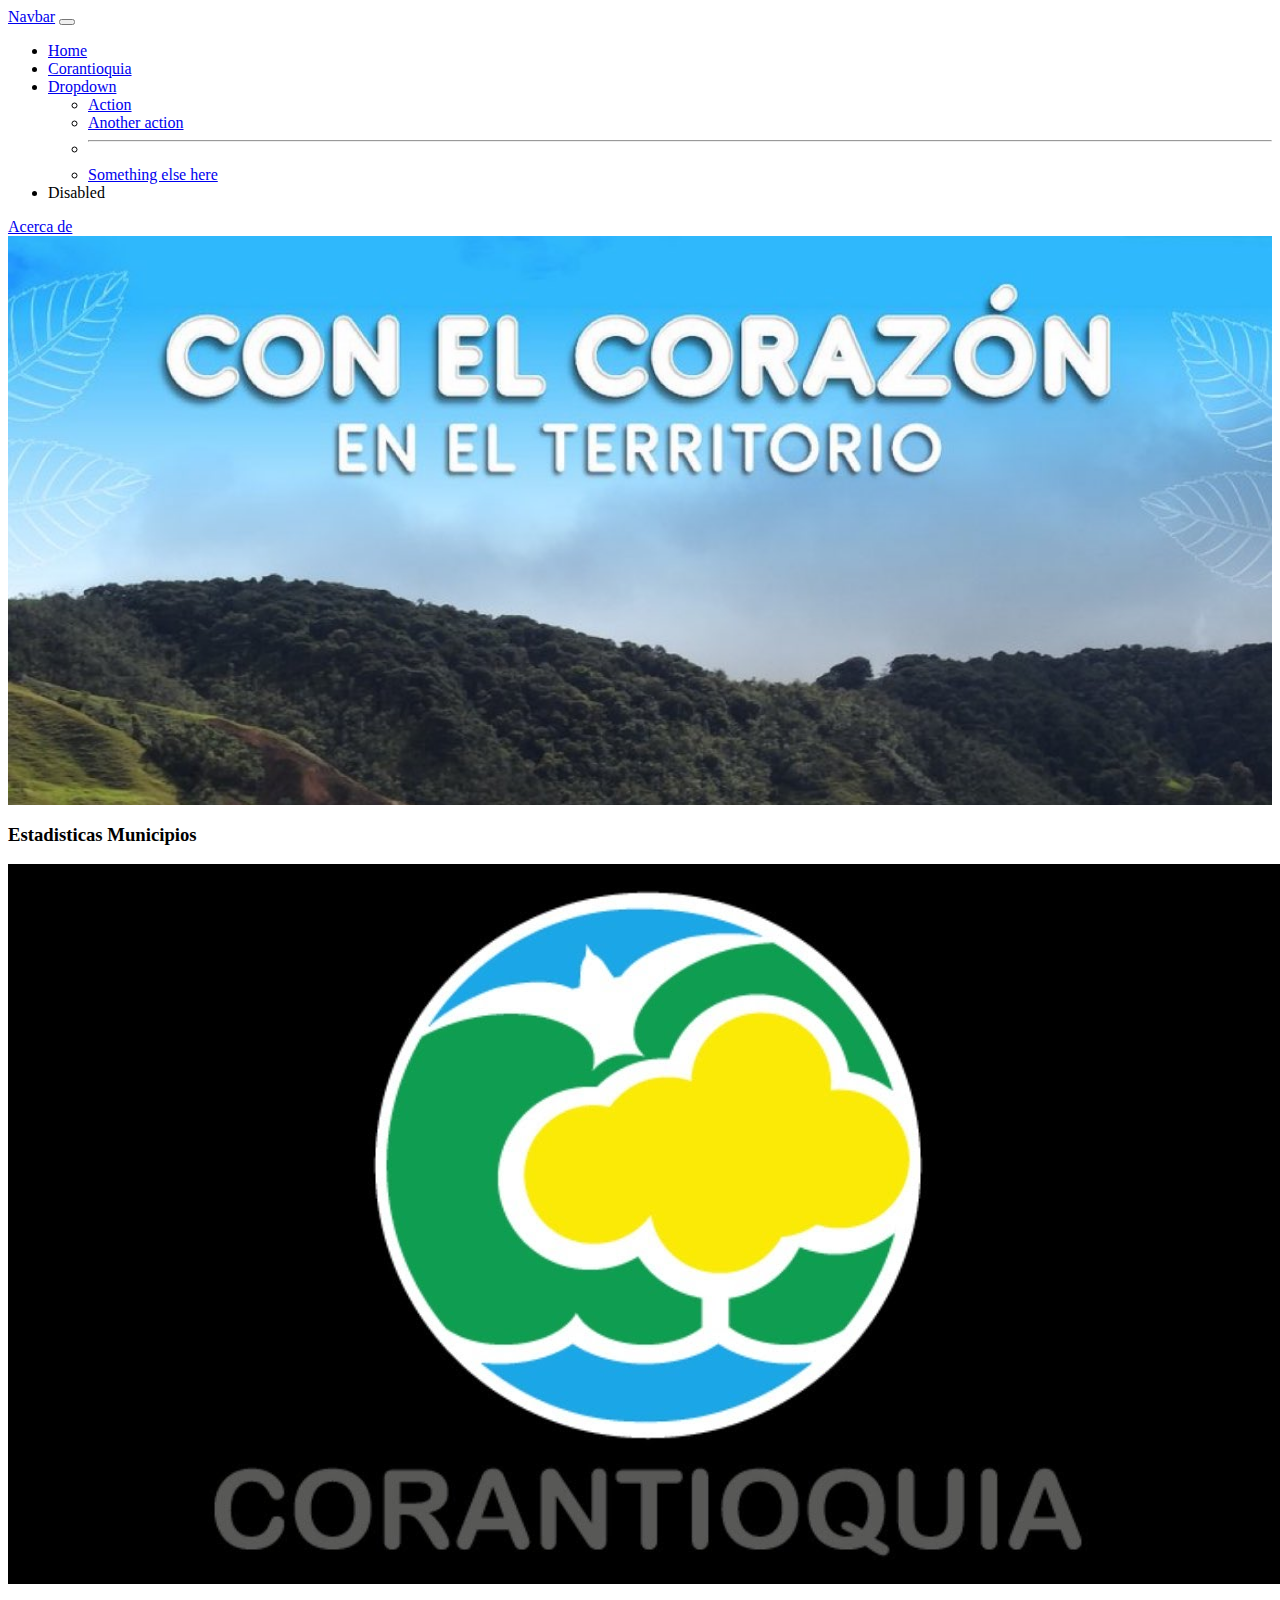
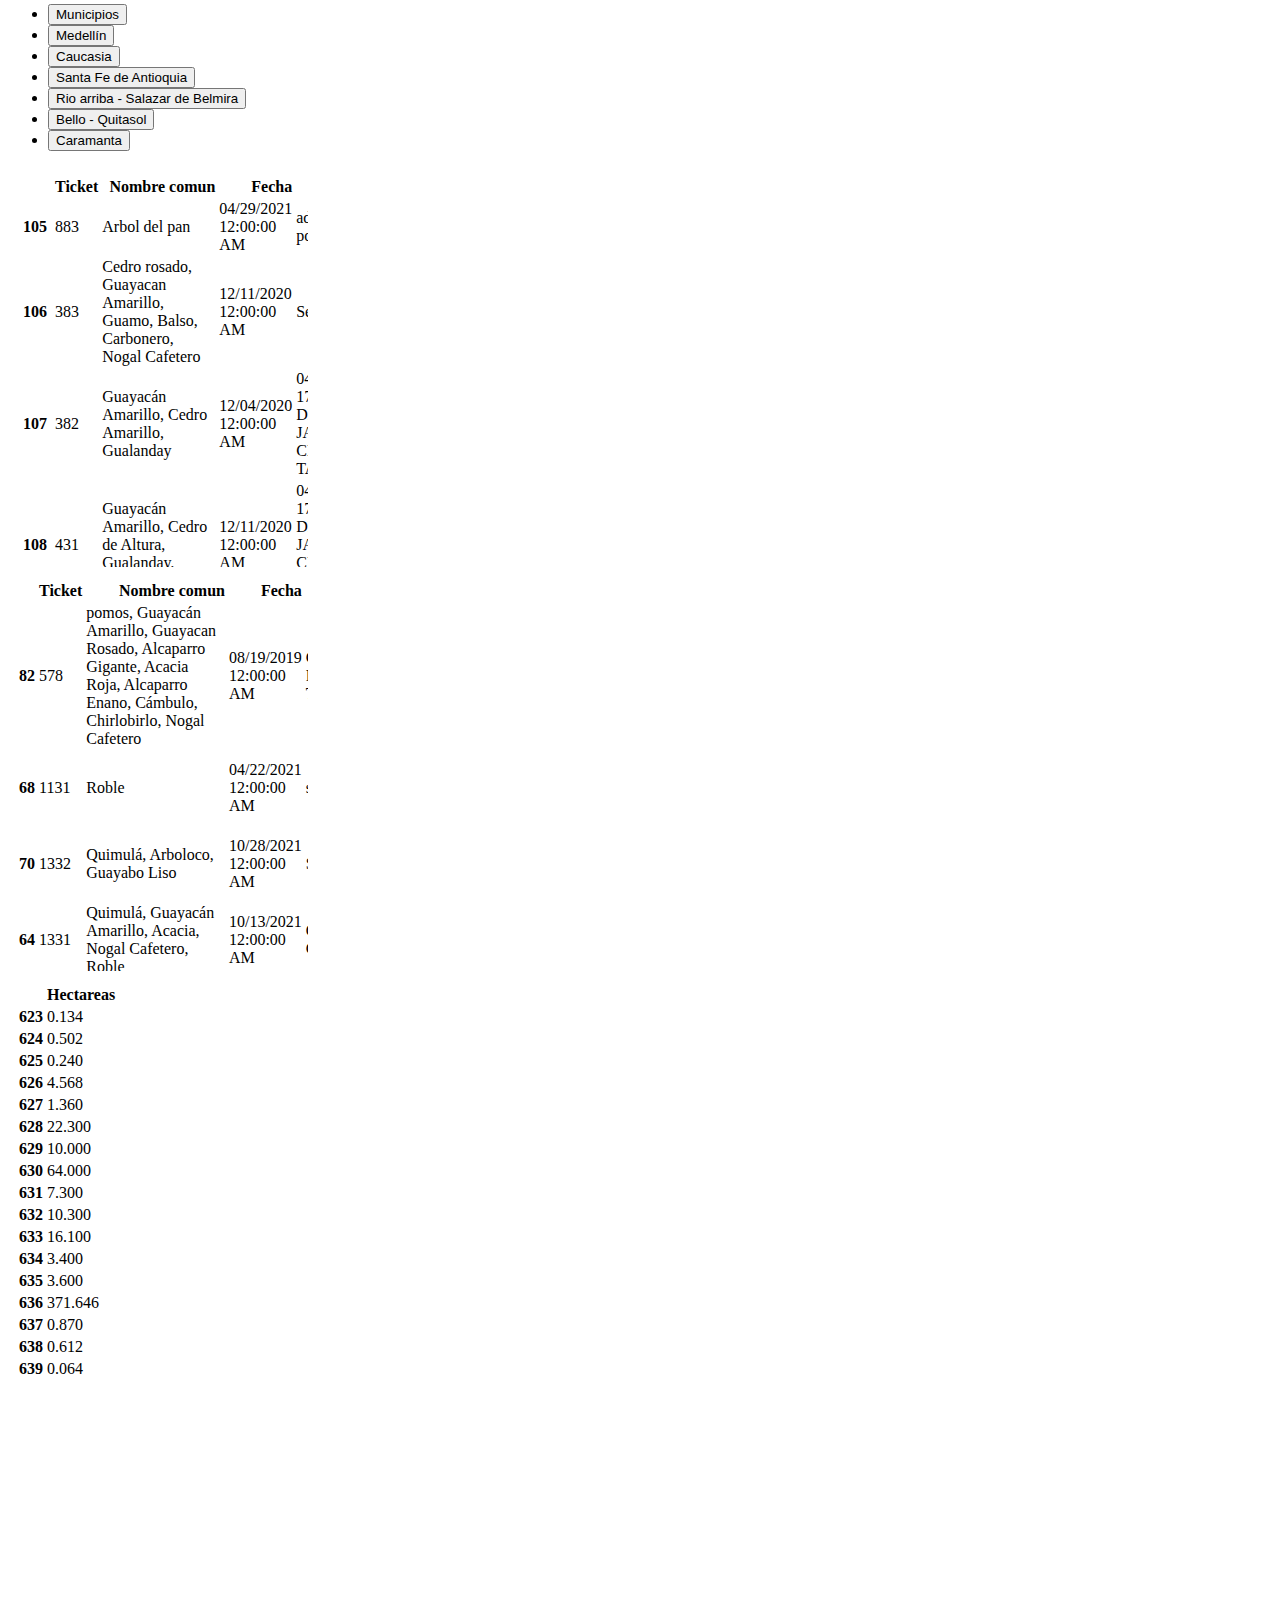
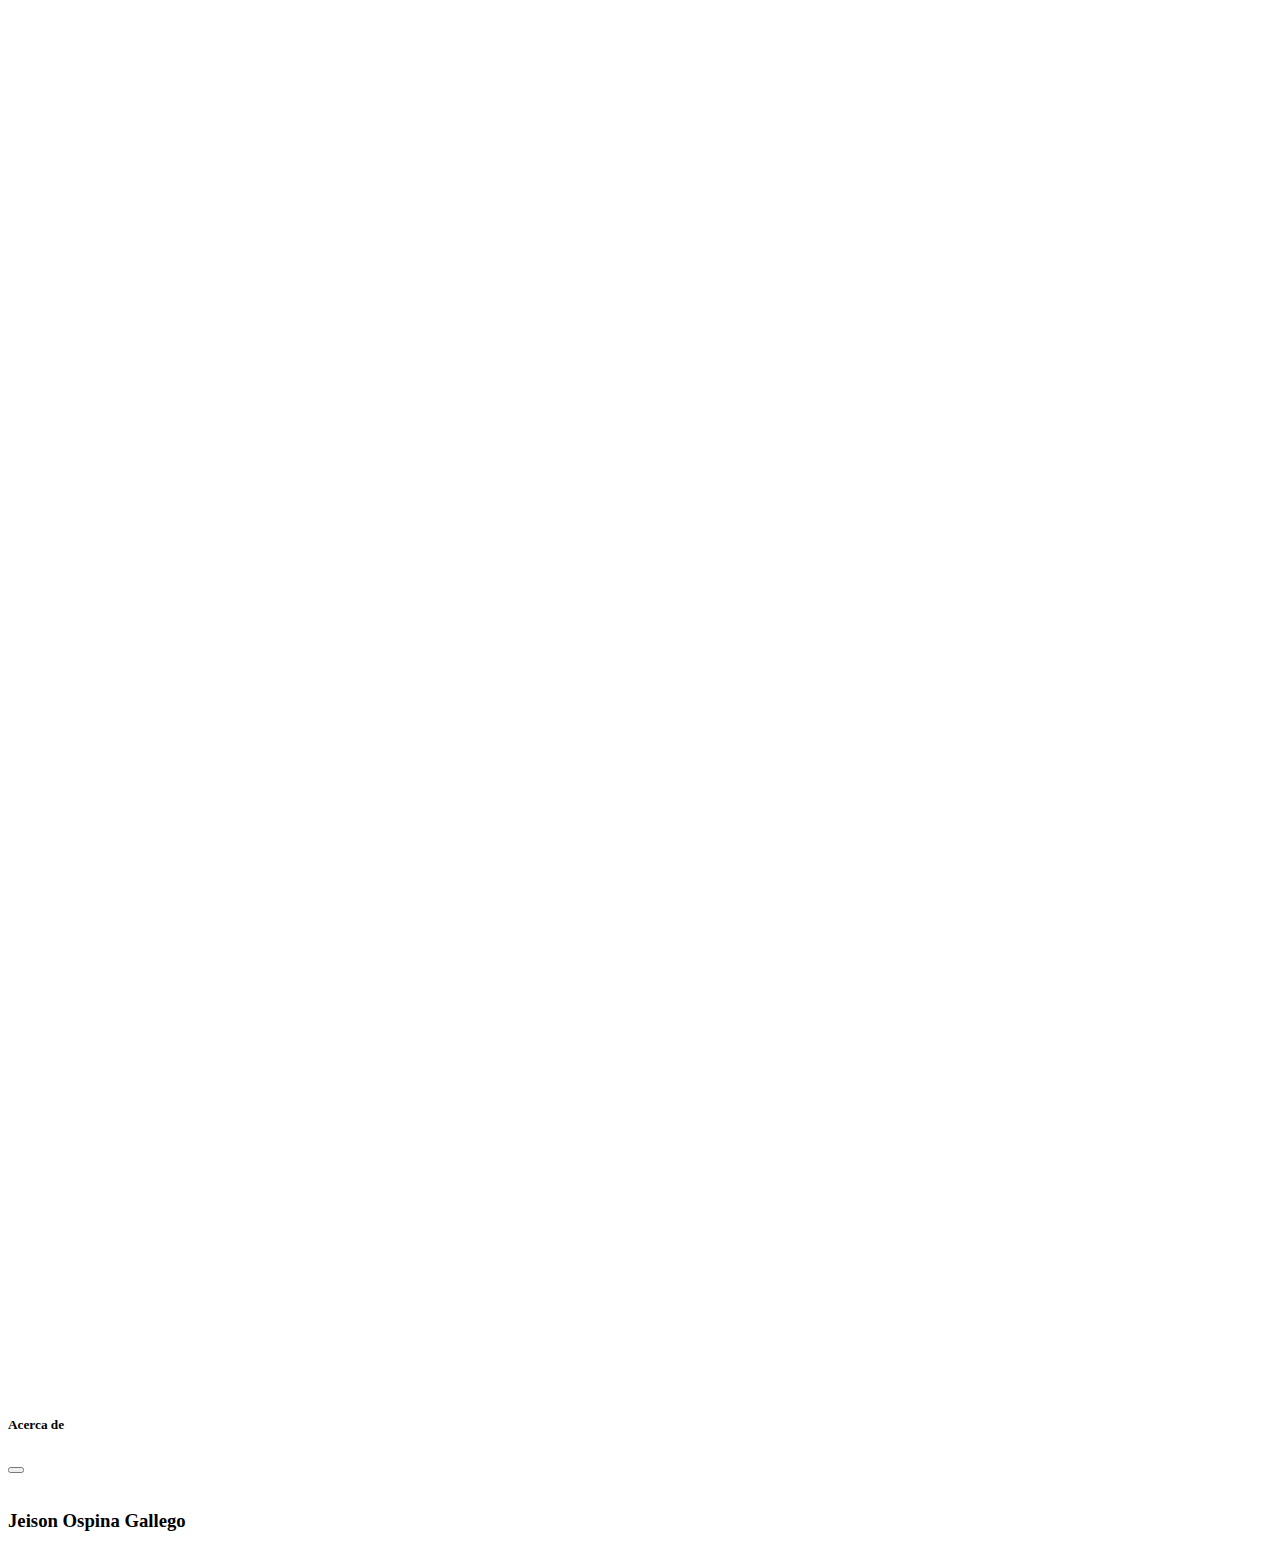
==== Corantioquia.html @ 37a6ab30 "Se crean filtros de municipios" ====
<!DOCTYPE html>
<html lang="en">
<head>
    <meta charset="UTF-8">
    <meta http-equiv="X-UA-Compatible" content="IE=edge">
    <meta name="viewport" content="width=device-width, initial-scale=1.0">
    <title>Document</title>
    <!-- CSS only -->
<link href="https://cdn.jsdelivr.net/npm/bootstrap@5.2.1/dist/css/bootstrap.min.css" rel="stylesheet" integrity="sha384-iYQeCzEYFbKjA/T2uDLTpkwGzCiq6soy8tYaI1GyVh/UjpbCx/TYkiZhlZB6+fzT" crossorigin="anonymous">
<link rel="stylesheet" href="./estiloscorp.css">
</head>
<body>
  <header><!-- menú cabecera principal -->
    <nav class="navbar navbar-expand-lg bg-dark navbar-dark animate__animated animate__pulse">
        <div class="container-fluid"><!-- primer boton de cabecera -->
          <a class="navbar-brand" href="#">Navbar</a>
          <button class="navbar-toggler" type="button" data-bs-toggle="collapse" data-bs-target="#navbarSupportedContent" aria-controls="navbarSupportedContent" aria-expanded="false" aria-label="Toggle navigation">
            <span class="navbar-toggler-icon"></span>
          </button><!-- bonton del menu cabecera desplegable cuando se modifica el tamaño de la pantalla -->
          <div class="collapse navbar-collapse" id="navbarSupportedContent">
            <ul class="navbar-nav me-auto mb-2 mb-lg-0">
              <li class="nav-item"><!-- segundó boton de cabecera -->
                <a class="nav-link active" aria-current="page" href="./index.html">Home</a>
              </li>
              <li class="corantioquia nav-item"><!-- tercer botton de cabecera -->
                <a class="nav-link" href="./index.html">Corantioquia</a>
              </li>
              <li class="nav-item dropdown"><!-- cuarto botton de cabecera -->
                <a class="nav-link dropdown-toggle" href="#" role="button" data-bs-toggle="dropdown" aria-expanded="false">
                  Dropdown
                </a>
                <ul class="dropdown-menu"><!-- submenú de dropdown -->
                  <li><a class="dropdown-item" href="#">Action</a></li>
                  <li><a class="dropdown-item" href="#">Another action</a></li>
                  <li><hr class="dropdown-divider"></li>
                  <li><a class="dropdown-item" href="#">Something else here</a></li>
                </ul>
              </li>
              <li class="nav-item"><!-- quinto boton de cabecera -->
                <a class="nav-link disabled">Disabled</a>
              </li>
            </ul>
            <a class="btn btn-primary" data-bs-toggle="offcanvas" href="#offcanvasExample" role="button" aria-controls="offcanvasExample"><!-- boton acerca de -->
                Acerca de
                <i class="bi bi-person-badge-fill"></i>
              </a>
            </div>
        </div>
      </nav>
  </header>
<main>
    <section class="imagenFondo" ><!-- imagen fondo -->

    </section>
    
    <section class="logoCorantioquia" > <!-- logo corantioquia -->
        <div class="container">
            <div class="row">
                <div class="col-12 col-md-2 text-center">
                    <h3>Estadisticas Municipios</h3>
                    <img src="./img/LogoCorantioquia.jpg" alt="" class="img-fluid w-100">
                </div>
                <div class="col-12 col-md-10">
                    <ul class="nav nav-tabs" id="myTab" role="tablist">
                        <li class="nav-item" role="presentation"><!-- primer encabezado de los filtros -->
                          <button class="nav-link active" id="home-tab" data-bs-toggle="tab" data-bs-target="#home-tab-pane" type="button" role="tab" aria-controls="home-tab-pane" aria-selected="true">Municipios</button>
                        </li>
                        <li class="nav-item" role="presentation"><!-- segundo encabezado de los filtros -->
                          <button class="nav-link" id="profile-tab" data-bs-toggle="tab" data-bs-target="#profile-tab-pane" type="button" role="tab" aria-controls="profile-tab-pane" aria-selected="false">Medellín</button>
                        </li>
                        <li class="nav-item" role="presentation"><!-- teercer encabezado de los filtros -->
                          <button class="nav-link" id="contact-tab" data-bs-toggle="tab" data-bs-target="#contact-tab-pane" type="button" role="tab" aria-controls="contact-tab-pane" aria-selected="false">Caucasia</button>
                        </li>
                        <li class="nav-item" role="presentation"><!-- cuarto encabezado de los filtros -->
                            <button class="nav-link" id="contact-tab" data-bs-toggle="tab" data-bs-target="#contact-tab-pane" type="button" role="tab" aria-controls="contact-tab-pane" aria-selected="false">Santa Fe de Antioquia</button>
                        </li>
                        <li class="nav-item" role="presentation"><!-- quinto encabezado de los filtros -->
                            <button class="nav-link" id="contact-tab" data-bs-toggle="tab" data-bs-target="#contact-tab-pane" type="button" role="tab" aria-controls="contact-tab-pane" aria-selected="false">Rio arriba - Salazar de Belmira</button>
                        </li>
                        <li class="nav-item" role="presentation"><!-- sexto encabezado de los filtros -->
                            <button class="nav-link" id="contact-tab" data-bs-toggle="tab" data-bs-target="#contact-tab-pane" type="button" role="tab" aria-controls="contact-tab-pane" aria-selected="false">Bello - Quitasol</button>
                        </li>
                        <li class="nav-item" role="presentation"><!-- séptimo encabezado de los filtros -->
                            <button class="nav-link" id="contact-tab" data-bs-toggle="tab" data-bs-target="#contact-tab-pane" type="button" role="tab" aria-controls="contact-tab-pane" aria-selected="false">Caramanta</button>
                        </li>
                        
                    </ul>
                        <div class="tab-content" id="myTabContent">
                          <div class="tab-pane fade show active" id="home-tab-pane" role="tabpanel" aria-labelledby="home-tab" tabindex="0"><!-- primer contenido de los filtros -->
                            <iframe src="./datosMunicipio.html" frameborder="0" class="w-100" height="400" ></iframe>
                          </div>
                          <div class="tab-pane fade" id="profile-tab-pane" role="tabpanel" aria-labelledby="profile-tab" tabindex="0"><!-- segundo contenido de los filtros -->
                            <iframe src="./datosMedellin.html" frameborder="0" class="w-100" height="400"></iframe>
                          </div>
                          <div class="tab-pane fade" id="contact-tab-pane" role="tabpanel" aria-labelledby="contact-tab" tabindex="0"><!-- tercer contenido de los filtros -->
                            <iframe src="./datosCaucasia.html" frameborder="0" class="w-100" height="400"></iframe>
                          </div>
                          <div class="tab-pane fade" id="contact-tab-pane" role="tabpanel" aria-labelledby="contact-tab" tabindex="0"><!-- tercer contenido de los filtros -->
                            <iframe src="" frameborder="0" class="w-100" height="400"></iframe>
                          </div>
                          <div class="tab-pane fade" id="contact-tab-pane" role="tabpanel" aria-labelledby="contact-tab" tabindex="0"><!-- tercer contenido de los filtros -->
                            <iframe src="" frameborder="0" class="w-100" height="400"></iframe>
                          </div>
                          <div class="tab-pane fade" id="contact-tab-pane" role="tabpanel" aria-labelledby="contact-tab" tabindex="0"><!-- tercer contenido de los filtros -->
                            <iframe src="" frameborder="0" class="w-100" height="400"></iframe>
                          </div>
                          <div class="tab-pane fade" id="contact-tab-pane" role="tabpanel" aria-labelledby="contact-tab" tabindex="0"><!-- tercer contenido de los filtros -->
                            <iframe src="" frameborder="0" class="w-100" height="400"></iframe>
                          </div>
                        </div>
                </div>
          </div>
        </div>
    </section>
    <section><!-- informacion boton acerca da de la cabecera -->
      <div class="offcanvas offcanvas-start" tabindex="-1" id="offcanvasExample" aria-labelledby="offcanvasExampleLabel">
          <div class="offcanvas-header">
            <h5 class="offcanvas-title" id="offcanvasExampleLabel">Acerca de</h5>
            <button type="button" class="btn-close" data-bs-dismiss="offcanvas" aria-label="Close"></button>
          </div>
          <div class="offcanvas-body">

            <div class="container"><!-- contenido del boton acerca de -->
              <div class="row">
                  <div class="col-12">
                      <img src="./img/ironman.jpg" alt="" class="img-fluid w-100 mx-auto d-block">
                      <h3>Jeison Ospina Gallego</h3>
                      <P> </P>
                  </div>
              </div>
            </div>                  
          </div>
        </div>
  </section>
</main>
    <!-- JavaScript Bundle with Popper -->
<script src="https://cdn.jsdelivr.net/npm/bootstrap@5.2.1/dist/js/bootstrap.bundle.min.js" integrity="sha384-u1OknCvxWvY5kfmNBILK2hRnQC3Pr17a+RTT6rIHI7NnikvbZlHgTPOOmMi466C8" crossorigin="anonymous"></script>
</body>
</html>
---- estiloscorp.css ----
/*estilos para imagen de fondo de la pestaña corantioquia*/
.imagenFondo{
    background-image: url("./img/CorantioquiaNatural.jpg");
    background-position: top center;
    background-size: cover;
    padding: 10% 20% 35% 30%;
}
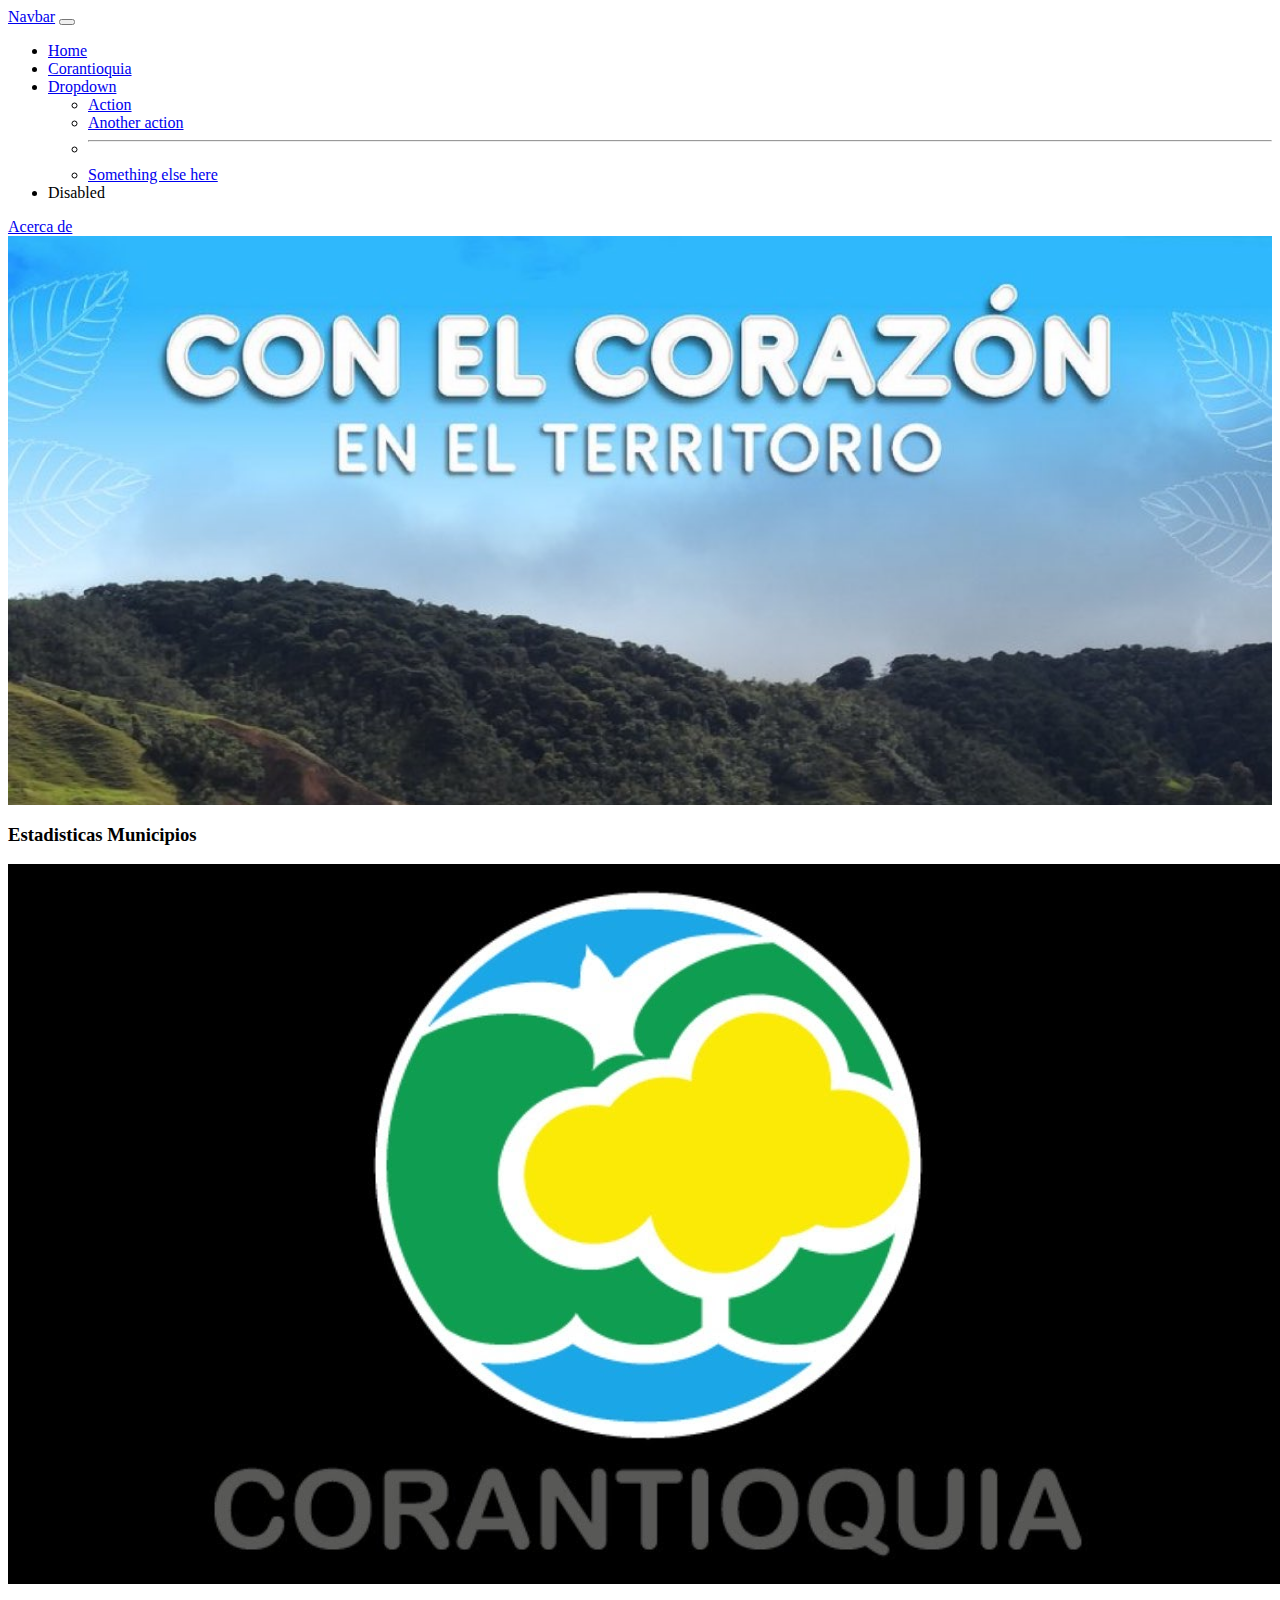
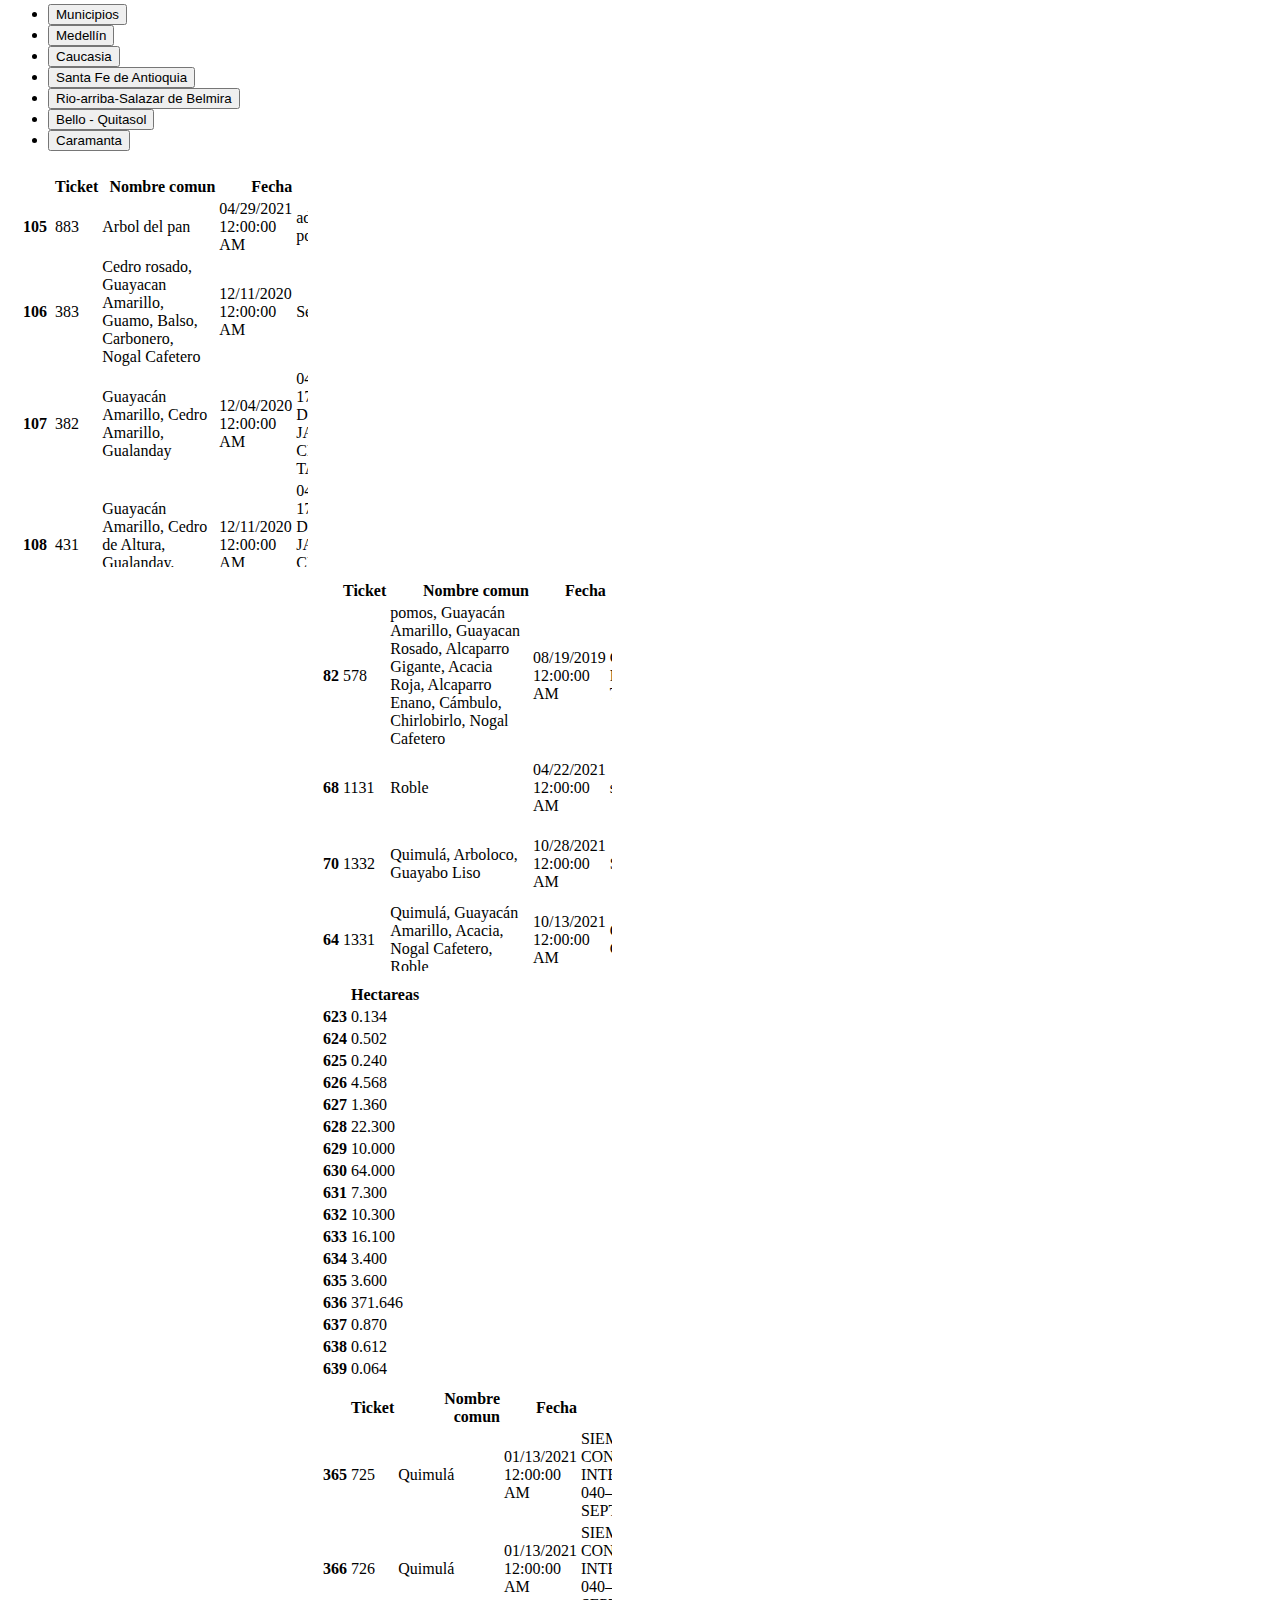
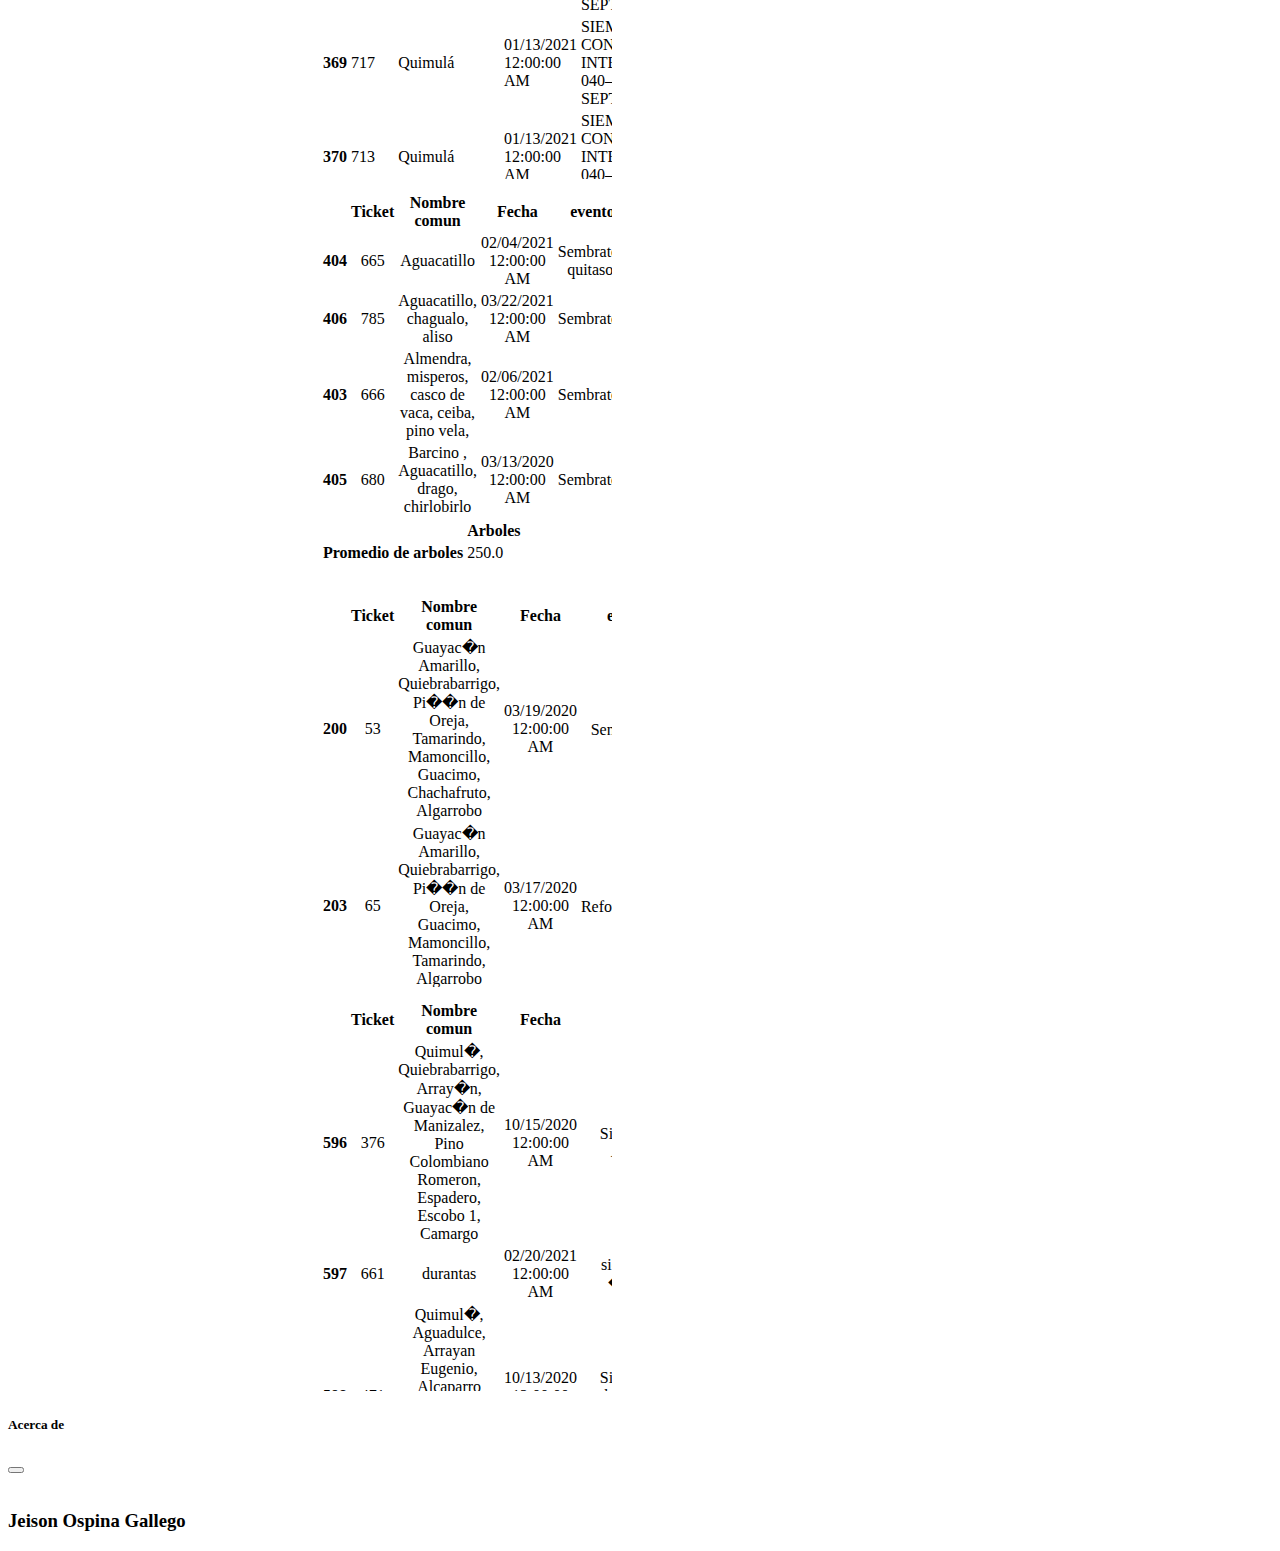
==== commit 6e193d86: "Nuevos Municipios" ====
--- a/Corantioquia.html
+++ b/Corantioquia.html
@@ -72,16 +72,16 @@
                           <button class="nav-link" id="contact-tab" data-bs-toggle="tab" data-bs-target="#contact-tab-pane" type="button" role="tab" aria-controls="contact-tab-pane" aria-selected="false">Caucasia</button>
                         </li>
                         <li class="nav-item" role="presentation"><!-- cuarto encabezado de los filtros -->
-                            <button class="nav-link" id="contact-tab" data-bs-toggle="tab" data-bs-target="#contact-tab-pane" type="button" role="tab" aria-controls="contact-tab-pane" aria-selected="false">Santa Fe de Antioquia</button>
+                            <button class="nav-link" id="contact-tab3" data-bs-toggle="tab" data-bs-target="#contact-tab3-pane" type="button" role="tab" aria-controls="contact-tab3-pane" aria-selected="false">Santa Fe de Antioquia</button>
                         </li>
                         <li class="nav-item" role="presentation"><!-- quinto encabezado de los filtros -->
-                            <button class="nav-link" id="contact-tab" data-bs-toggle="tab" data-bs-target="#contact-tab-pane" type="button" role="tab" aria-controls="contact-tab-pane" aria-selected="false">Rio arriba - Salazar de Belmira</button>
+                            <button class="nav-link" id="Rio-Arriba" data-bs-toggle="tab" data-bs-target="#Rio-Arriba-pane" type="button" role="tab" aria-controls="Rio-Arriba-pane" aria-selected="false">Rio-arriba-Salazar de Belmira</button>
                         </li>
                         <li class="nav-item" role="presentation"><!-- sexto encabezado de los filtros -->
-                            <button class="nav-link" id="contact-tab" data-bs-toggle="tab" data-bs-target="#contact-tab-pane" type="button" role="tab" aria-controls="contact-tab-pane" aria-selected="false">Bello - Quitasol</button>
+                            <button class="nav-link" id="contact-tab5" data-bs-toggle="tab" data-bs-target="#contact-tab5-pane" type="button" role="tab" aria-controls="contact-tab5-pane" aria-selected="false">Bello - Quitasol</button>
                         </li>
                         <li class="nav-item" role="presentation"><!-- séptimo encabezado de los filtros -->
-                            <button class="nav-link" id="contact-tab" data-bs-toggle="tab" data-bs-target="#contact-tab-pane" type="button" role="tab" aria-controls="contact-tab-pane" aria-selected="false">Caramanta</button>
+                            <button class="nav-link" id="contact-tab1" data-bs-toggle="tab" data-bs-target="#contact-tab1-pane" type="button" role="tab" aria-controls="contact-tab1-pane" aria-selected="false">Caramanta</button>
                         </li>
                         
                     </ul>
@@ -90,22 +90,28 @@
                             <iframe src="./datosMunicipio.html" frameborder="0" class="w-100" height="400" ></iframe>
                           </div>
                           <div class="tab-pane fade" id="profile-tab-pane" role="tabpanel" aria-labelledby="profile-tab" tabindex="0"><!-- segundo contenido de los filtros -->
+                            <iframe src="https://www.google.com/maps/embed?pb=!1m18!1m12!1m3!1d63458.359608654675!2d-75.61623098308027!3d6.24428761571938!2m3!1f0!2f0!3f0!3m2!1i1024!2i768!4f13.1!3m3!1m2!1s0x8e4428dfb80fad05%3A0x42137cfcc7b53b56!2sMedell%C3%ADn%2C%20Antioquia!5e0!3m2!1ses!2sco!4v1664924603945!5m2!1ses!2sco" class="w-100 img-fluid" style="border:0;" allowfullscreen="" loading="lazy" referrerpolicy="no-referrer-when-downgrade"></iframe>
                             <iframe src="./datosMedellin.html" frameborder="0" class="w-100" height="400"></iframe>
                           </div>
                           <div class="tab-pane fade" id="contact-tab-pane" role="tabpanel" aria-labelledby="contact-tab" tabindex="0"><!-- tercer contenido de los filtros -->
+                            <iframe src="https://www.google.com/maps/embed?pb=!1m18!1m12!1m3!1d31609.5673711708!2d-75.21533760059496!3d7.978691182481897!2m3!1f0!2f0!3f0!3m2!1i1024!2i768!4f13.1!3m3!1m2!1s0x8e5b6f03c070dcf1%3A0x5d4d101c959d9c74!2sCaucasia%2C%20Antioquia!5e0!3m2!1ses!2sco!4v1664925308297!5m2!1ses!2sco" class="w-100 img-fluid" style="border:0;" allowfullscreen="" loading="lazy" referrerpolicy="no-referrer-when-downgrade"></iframe>
                             <iframe src="./datosCaucasia.html" frameborder="0" class="w-100" height="400"></iframe>
                           </div>
-                          <div class="tab-pane fade" id="contact-tab-pane" role="tabpanel" aria-labelledby="contact-tab" tabindex="0"><!-- tercer contenido de los filtros -->
-                            <iframe src="" frameborder="0" class="w-100" height="400"></iframe>
+                          <div class="tab-pane fade" id="Rio-Arriba-pane" role="tabpanel" aria-labelledby="Rio-Arriba" tabindex="0"><!-- tercer contenido de los filtros -->
+                            <iframe src="https://www.google.com/maps/embed?pb=!1m18!1m12!1m3!1d7939.915936860625!2d-75.28355597386827!3d5.719194358871367!2m3!1f0!2f0!3f0!3m2!1i1024!2i768!4f13.1!3m3!1m2!1s0x8e46c33bb2b5ca4f%3A0x948804d101c9e524!2sRio%20Arriba%2C%20Sons%C3%B3n%2C%20Antioquia!5e0!3m2!1ses!2sco!4v1664924395653!5m2!1ses!2sco" class="w-100 img-fluid" style="border:0;" allowfullscreen="" loading="lazy" referrerpolicy="no-referrer-when-downgrade"></iframe>
+                            <iframe src="./rioarribasalazardebelmira.html" frameborder="0" class="w-100" height="400"></iframe>
                           </div>
-                          <div class="tab-pane fade" id="contact-tab-pane" role="tabpanel" aria-labelledby="contact-tab" tabindex="0"><!-- tercer contenido de los filtros -->
-                            <iframe src="" frameborder="0" class="w-100" height="400"></iframe>
+                          <div class="tab-pane fade" id="contact-tab5-pane" role="tabpanel" aria-labelledby="contact-tab5" tabindex="0"><!-- tercer contenido de los filtros -->
+                            <iframe src="https://www.google.com/maps/embed?pb=!1m18!1m12!1m3!1d3965.16509306075!2d-75.56037458474431!3d6.372676026665126!2m3!1f0!2f0!3f0!3m2!1i1024!2i768!4f13.1!3m3!1m2!1s0x8e44301eee906459%3A0xca0dd5bea9498141!2sCerro%20Quitasol!5e0!3m2!1ses!2sco!4v1664925181822!5m2!1ses!2sco" class="w-100 img-fluid" style="border:0;" allowfullscreen="" loading="lazy" referrerpolicy="no-referrer-when-downgrade"></iframe>
+                            <iframe src="./tablaDatosQuitasol.html" frameborder="0" class="w-100" height="400"></iframe>
                           </div>
-                          <div class="tab-pane fade" id="contact-tab-pane" role="tabpanel" aria-labelledby="contact-tab" tabindex="0"><!-- tercer contenido de los filtros -->
-                            <iframe src="" frameborder="0" class="w-100" height="400"></iframe>
+                          <div class="tab-pane fade" id="contact-tab3-pane" role="tabpanel" aria-labelledby="contact-tab3" tabindex="0"><!-- tercer contenido de los filtros -->
+                            <iframe src="https://www.google.com/maps/embed?pb=!1m18!1m12!1m3!1d7927.436787447816!2d-75.83150687386653!3d6.557189689703139!2m3!1f0!2f0!3f0!3m2!1i1024!2i768!4f13.1!3m3!1m2!1s0x8e45b6178773f595%3A0xd7ed128a0342e322!2sSanta%20F%C3%A9%20de%20Antioquia%2C%20Antioquia!5e0!3m2!1ses!2sco!4v1664925481447!5m2!1ses!2sco" class="w-100 img-fluid" style="border:0;" allowfullscreen="" loading="lazy" referrerpolicy="no-referrer-when-downgrade"></iframe>
+                            <iframe src="./santafe.html" frameborder="0" class="w-100" height="400"></iframe>
                           </div>
-                          <div class="tab-pane fade" id="contact-tab-pane" role="tabpanel" aria-labelledby="contact-tab" tabindex="0"><!-- tercer contenido de los filtros -->
-                            <iframe src="" frameborder="0" class="w-100" height="400"></iframe>
+                          <div class="tab-pane fade" id="contact-tab1-pane" role="tabpanel" aria-labelledby="contact-tab1" tabindex="0"><!-- tercer contenido de los filtros -->
+                            <iframe src="https://www.google.com/maps/embed?pb=!1m18!1m12!1m3!1d3971.1217540162957!2d-75.64589563474473!3d5.548961835262012!2m3!1f0!2f0!3f0!3m2!1i1024!2i768!4f13.1!3m3!1m2!1s0x8e4701de201a2e47%3A0x1706ed036a1dbc66!2sCaramanta%2C%20Antioquia!5e0!3m2!1ses!2sco!4v1664925581009!5m2!1ses!2sco" class="w-100 img-fluid" style="border:0;" allowfullscreen="" loading="lazy" referrerpolicy="no-referrer-when-downgrade"></iframe>
+                            <iframe src="./Caramanta.html" frameborder="0" class="w-100" height="400"></iframe>
                           </div>
                         </div>
                 </div>
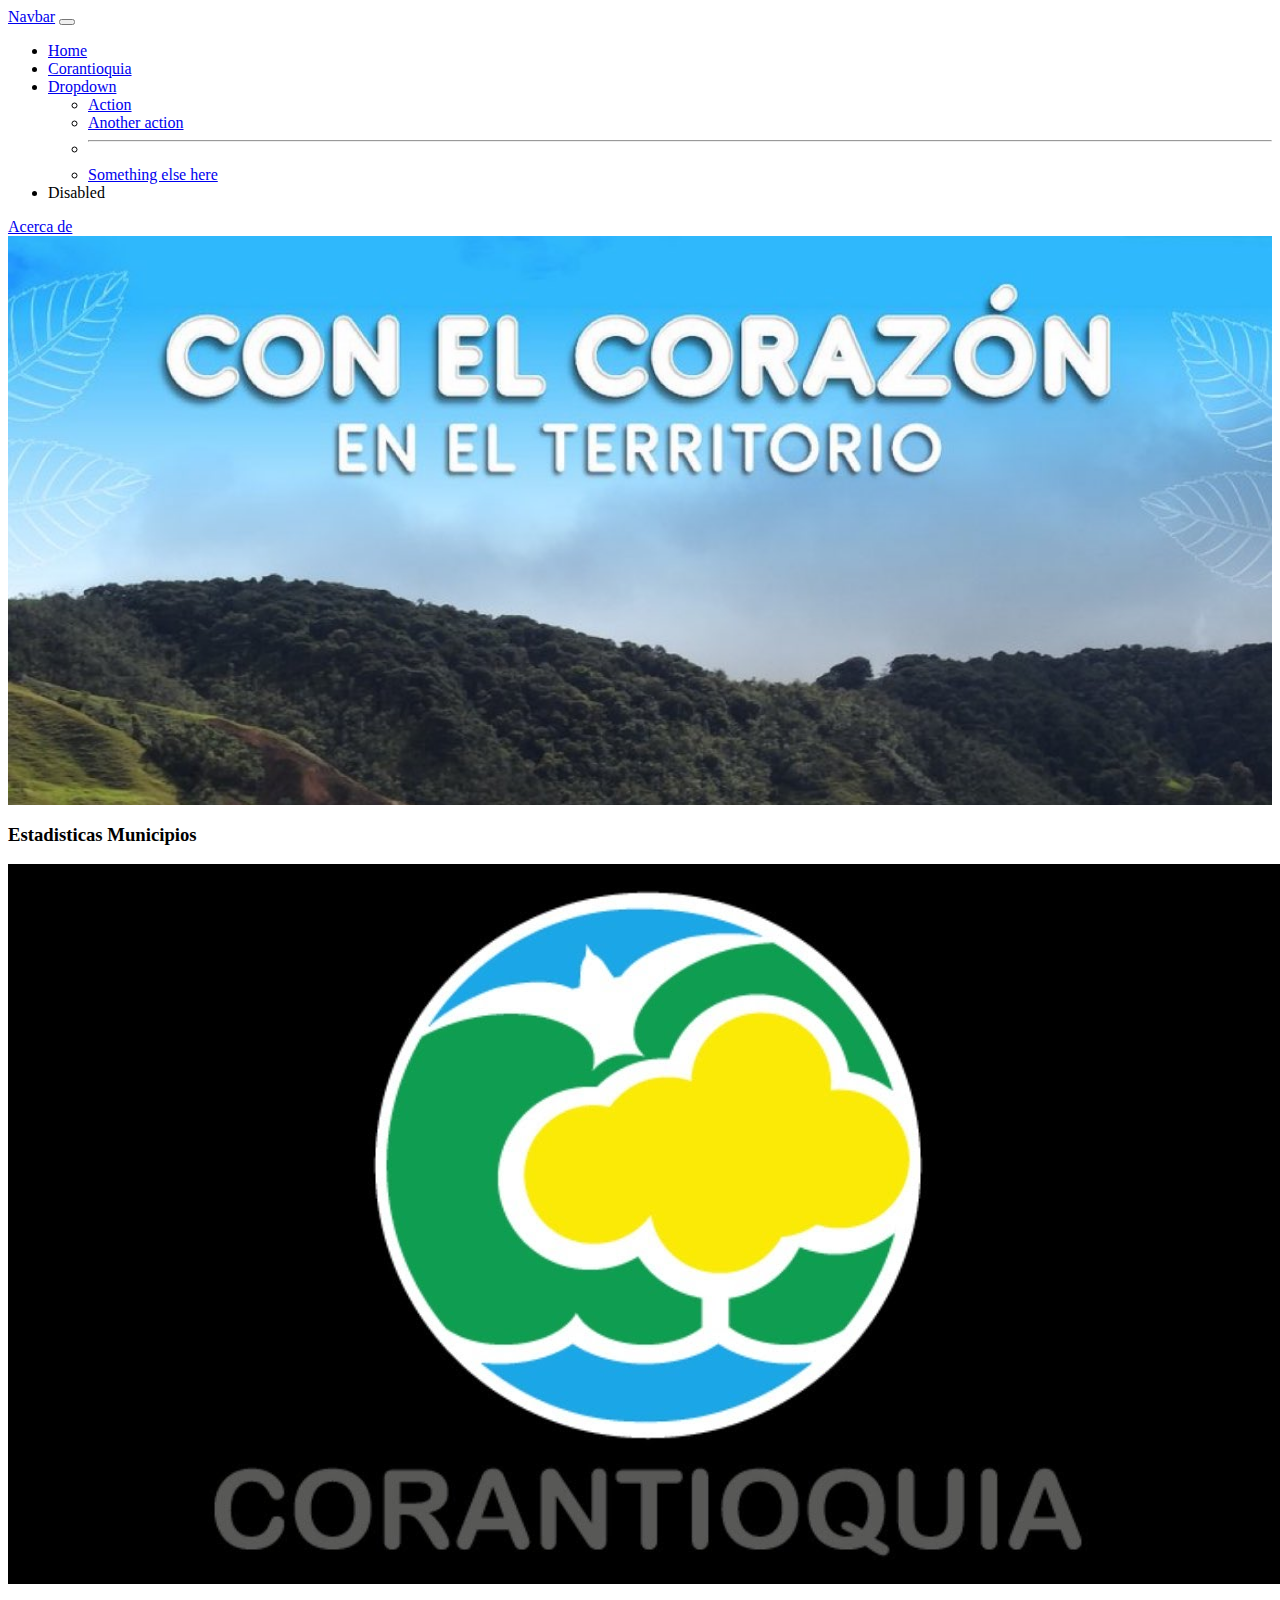
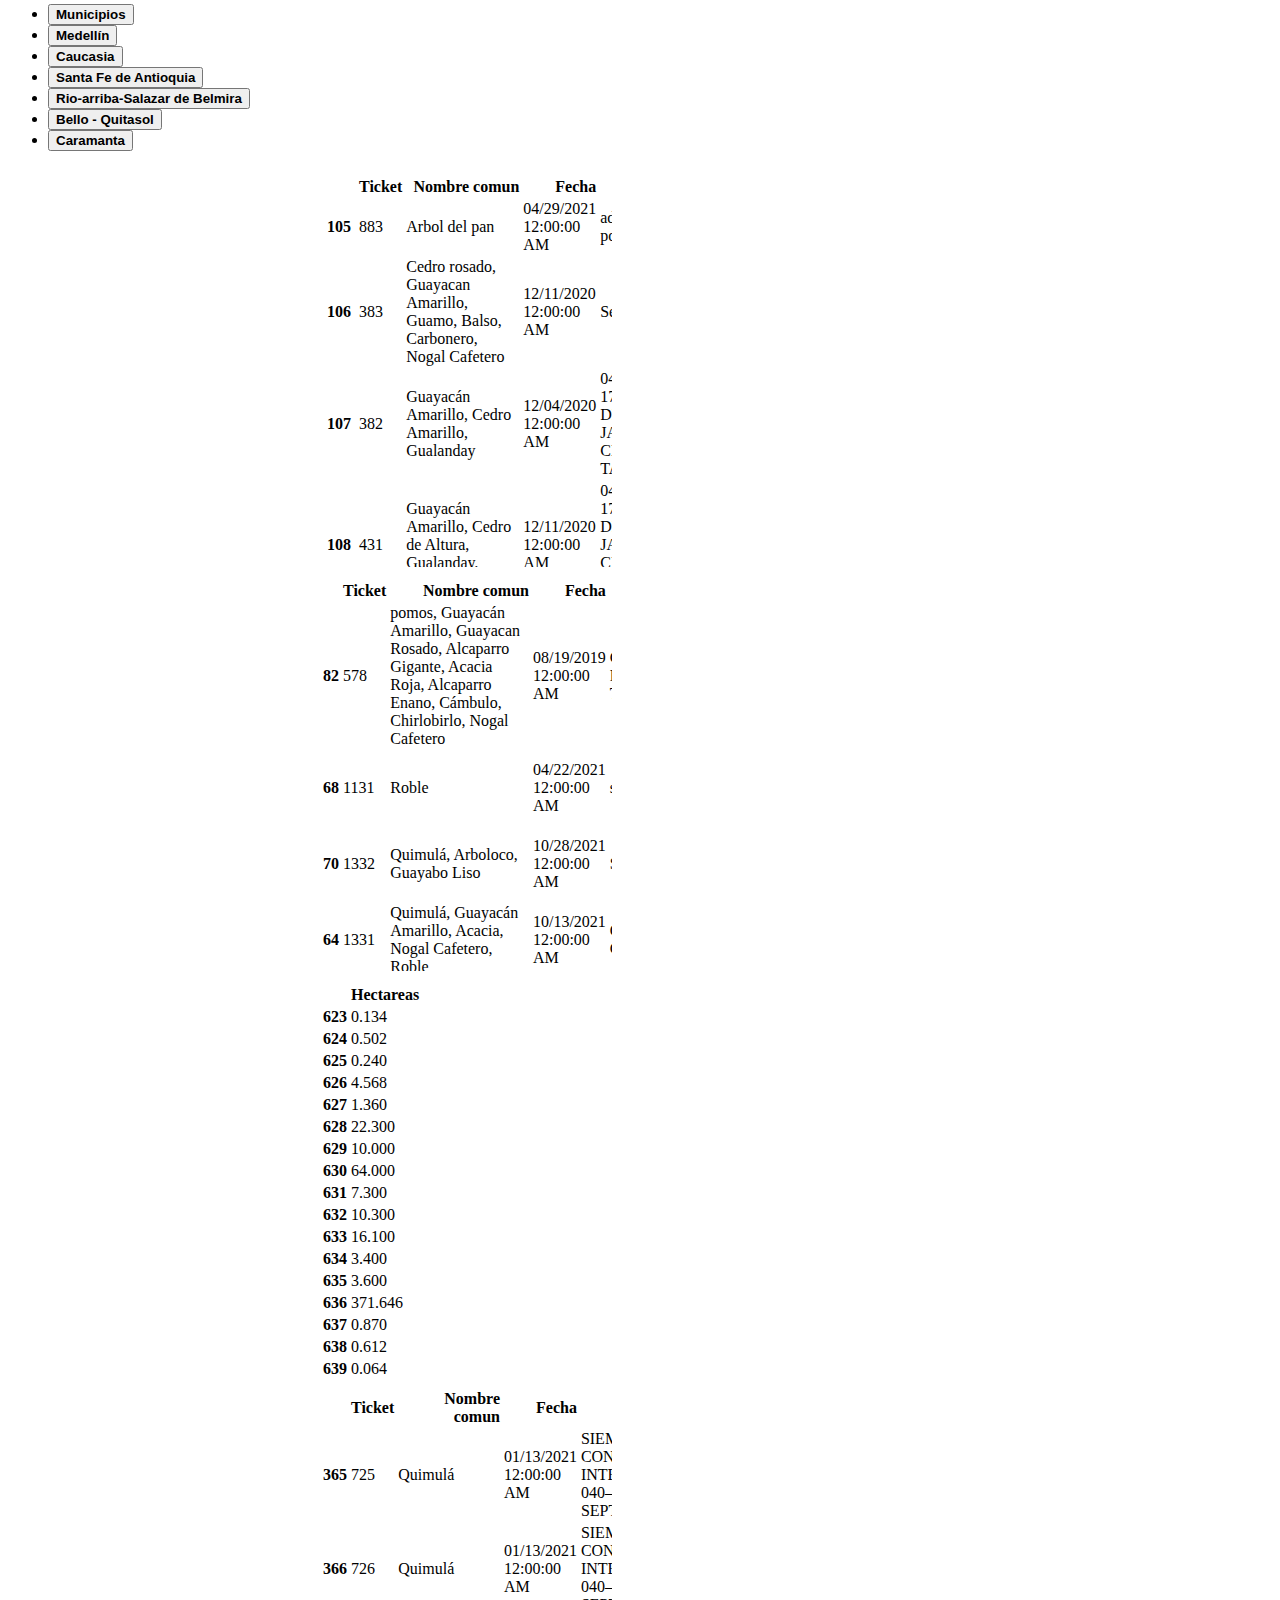
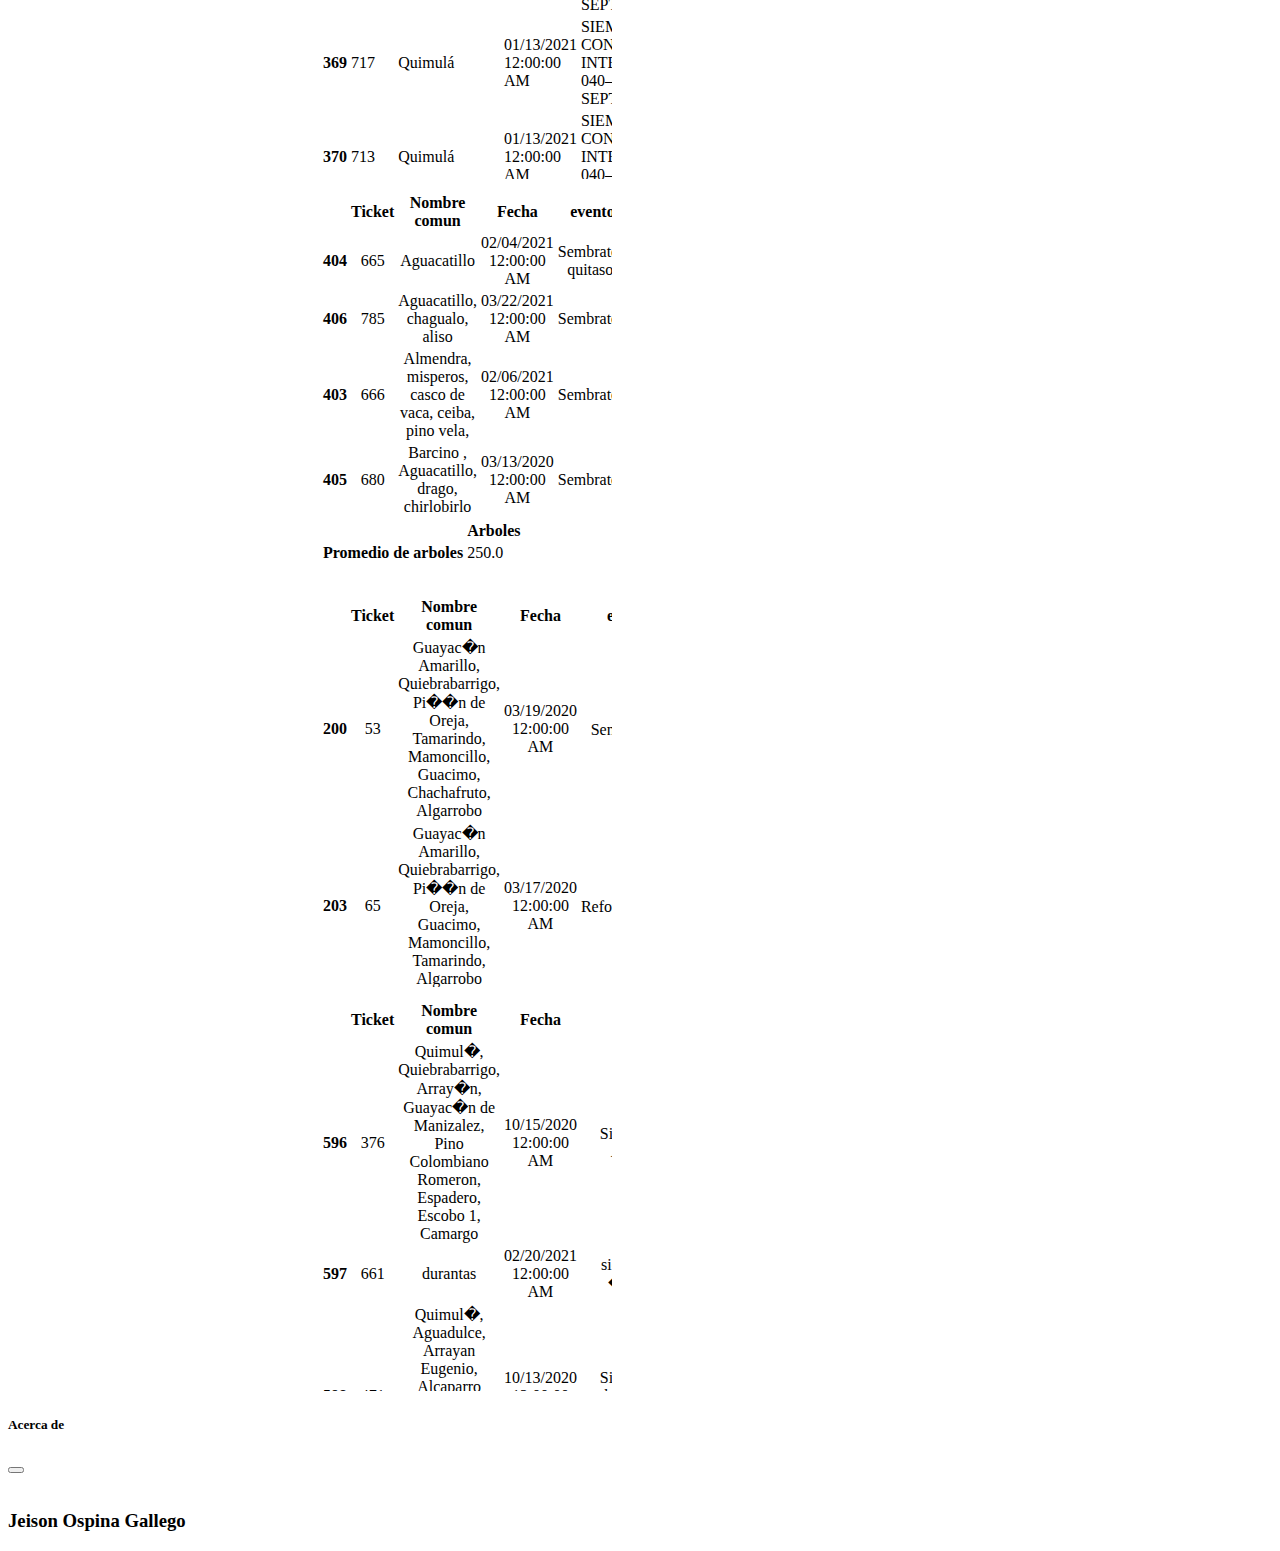
==== commit 67a3f1c9: "Modificaciones" ====
--- a/Corantioquia.html
+++ b/Corantioquia.html
@@ -63,30 +63,31 @@
                 <div class="col-12 col-md-10">
                     <ul class="nav nav-tabs" id="myTab" role="tablist">
                         <li class="nav-item" role="presentation"><!-- primer encabezado de los filtros -->
-                          <button class="nav-link active" id="home-tab" data-bs-toggle="tab" data-bs-target="#home-tab-pane" type="button" role="tab" aria-controls="home-tab-pane" aria-selected="true">Municipios</button>
+                          <button class="nav-link active" id="home-tab" data-bs-toggle="tab" data-bs-target="#home-tab-pane" type="button" role="tab" aria-controls="home-tab-pane" aria-selected="true"> <strong> Municipios</strong></button>
                         </li>
                         <li class="nav-item" role="presentation"><!-- segundo encabezado de los filtros -->
-                          <button class="nav-link" id="profile-tab" data-bs-toggle="tab" data-bs-target="#profile-tab-pane" type="button" role="tab" aria-controls="profile-tab-pane" aria-selected="false">Medellín</button>
+                          <button class="nav-link" id="profile-tab" data-bs-toggle="tab" data-bs-target="#profile-tab-pane" type="button" role="tab" aria-controls="profile-tab-pane" aria-selected="false"> <strong> Medellín</strong></button>
                         </li>
                         <li class="nav-item" role="presentation"><!-- teercer encabezado de los filtros -->
-                          <button class="nav-link" id="contact-tab" data-bs-toggle="tab" data-bs-target="#contact-tab-pane" type="button" role="tab" aria-controls="contact-tab-pane" aria-selected="false">Caucasia</button>
+                          <button class="nav-link" id="contact-tab" data-bs-toggle="tab" data-bs-target="#contact-tab-pane" type="button" role="tab" aria-controls="contact-tab-pane" aria-selected="false"> <strong> Caucasia</strong></button>
                         </li>
                         <li class="nav-item" role="presentation"><!-- cuarto encabezado de los filtros -->
-                            <button class="nav-link" id="contact-tab3" data-bs-toggle="tab" data-bs-target="#contact-tab3-pane" type="button" role="tab" aria-controls="contact-tab3-pane" aria-selected="false">Santa Fe de Antioquia</button>
+                            <button class="nav-link" id="contact-tab3" data-bs-toggle="tab" data-bs-target="#contact-tab3-pane" type="button" role="tab" aria-controls="contact-tab3-pane" aria-selected="false"> <strong> Santa Fe de Antioquia</strong></button>
                         </li>
                         <li class="nav-item" role="presentation"><!-- quinto encabezado de los filtros -->
-                            <button class="nav-link" id="Rio-Arriba" data-bs-toggle="tab" data-bs-target="#Rio-Arriba-pane" type="button" role="tab" aria-controls="Rio-Arriba-pane" aria-selected="false">Rio-arriba-Salazar de Belmira</button>
+                            <button class="nav-link" id="Rio-Arriba" data-bs-toggle="tab" data-bs-target="#Rio-Arriba-pane" type="button" role="tab" aria-controls="Rio-Arriba-pane" aria-selected="false"> <strong> Rio-arriba-Salazar de Belmira</strong></button>
                         </li>
                         <li class="nav-item" role="presentation"><!-- sexto encabezado de los filtros -->
-                            <button class="nav-link" id="contact-tab5" data-bs-toggle="tab" data-bs-target="#contact-tab5-pane" type="button" role="tab" aria-controls="contact-tab5-pane" aria-selected="false">Bello - Quitasol</button>
+                            <button class="nav-link" id="contact-tab5" data-bs-toggle="tab" data-bs-target="#contact-tab5-pane" type="button" role="tab" aria-controls="contact-tab5-pane" aria-selected="false"> <strong> Bello - Quitasol</strong></button>
                         </li>
                         <li class="nav-item" role="presentation"><!-- séptimo encabezado de los filtros -->
-                            <button class="nav-link" id="contact-tab1" data-bs-toggle="tab" data-bs-target="#contact-tab1-pane" type="button" role="tab" aria-controls="contact-tab1-pane" aria-selected="false">Caramanta</button>
+                            <button class="nav-link" id="contact-tab1" data-bs-toggle="tab" data-bs-target="#contact-tab1-pane" type="button" role="tab" aria-controls="contact-tab1-pane" aria-selected="false"> <strong> Caramanta</strong></button>
                         </li>
                         
                     </ul>
                         <div class="tab-content" id="myTabContent">
                           <div class="tab-pane fade show active" id="home-tab-pane" role="tabpanel" aria-labelledby="home-tab" tabindex="0"><!-- primer contenido de los filtros -->
+                            <iframe src="https://www.google.com/maps/embed?pb=!1m18!1m12!1m3!1d2026891.7260969752!2d-76.62458713420058!3d7.1522360087009025!2m3!1f0!2f0!3f0!3m2!1i1024!2i768!4f13.1!3m3!1m2!1s0x8e4429b2d9a8a783%3A0x540a36ca7581959a!2sAntioquia!5e0!3m2!1ses!2sco!4v1665004026665!5m2!1ses!2sco"   class="w-100 img-fluid" style="border:0;" allowfullscreen="" loading="lazy" referrerpolicy="no-referrer-when-downgrade"></iframe>
                             <iframe src="./datosMunicipio.html" frameborder="0" class="w-100" height="400" ></iframe>
                           </div>
                           <div class="tab-pane fade" id="profile-tab-pane" role="tabpanel" aria-labelledby="profile-tab" tabindex="0"><!-- segundo contenido de los filtros -->
